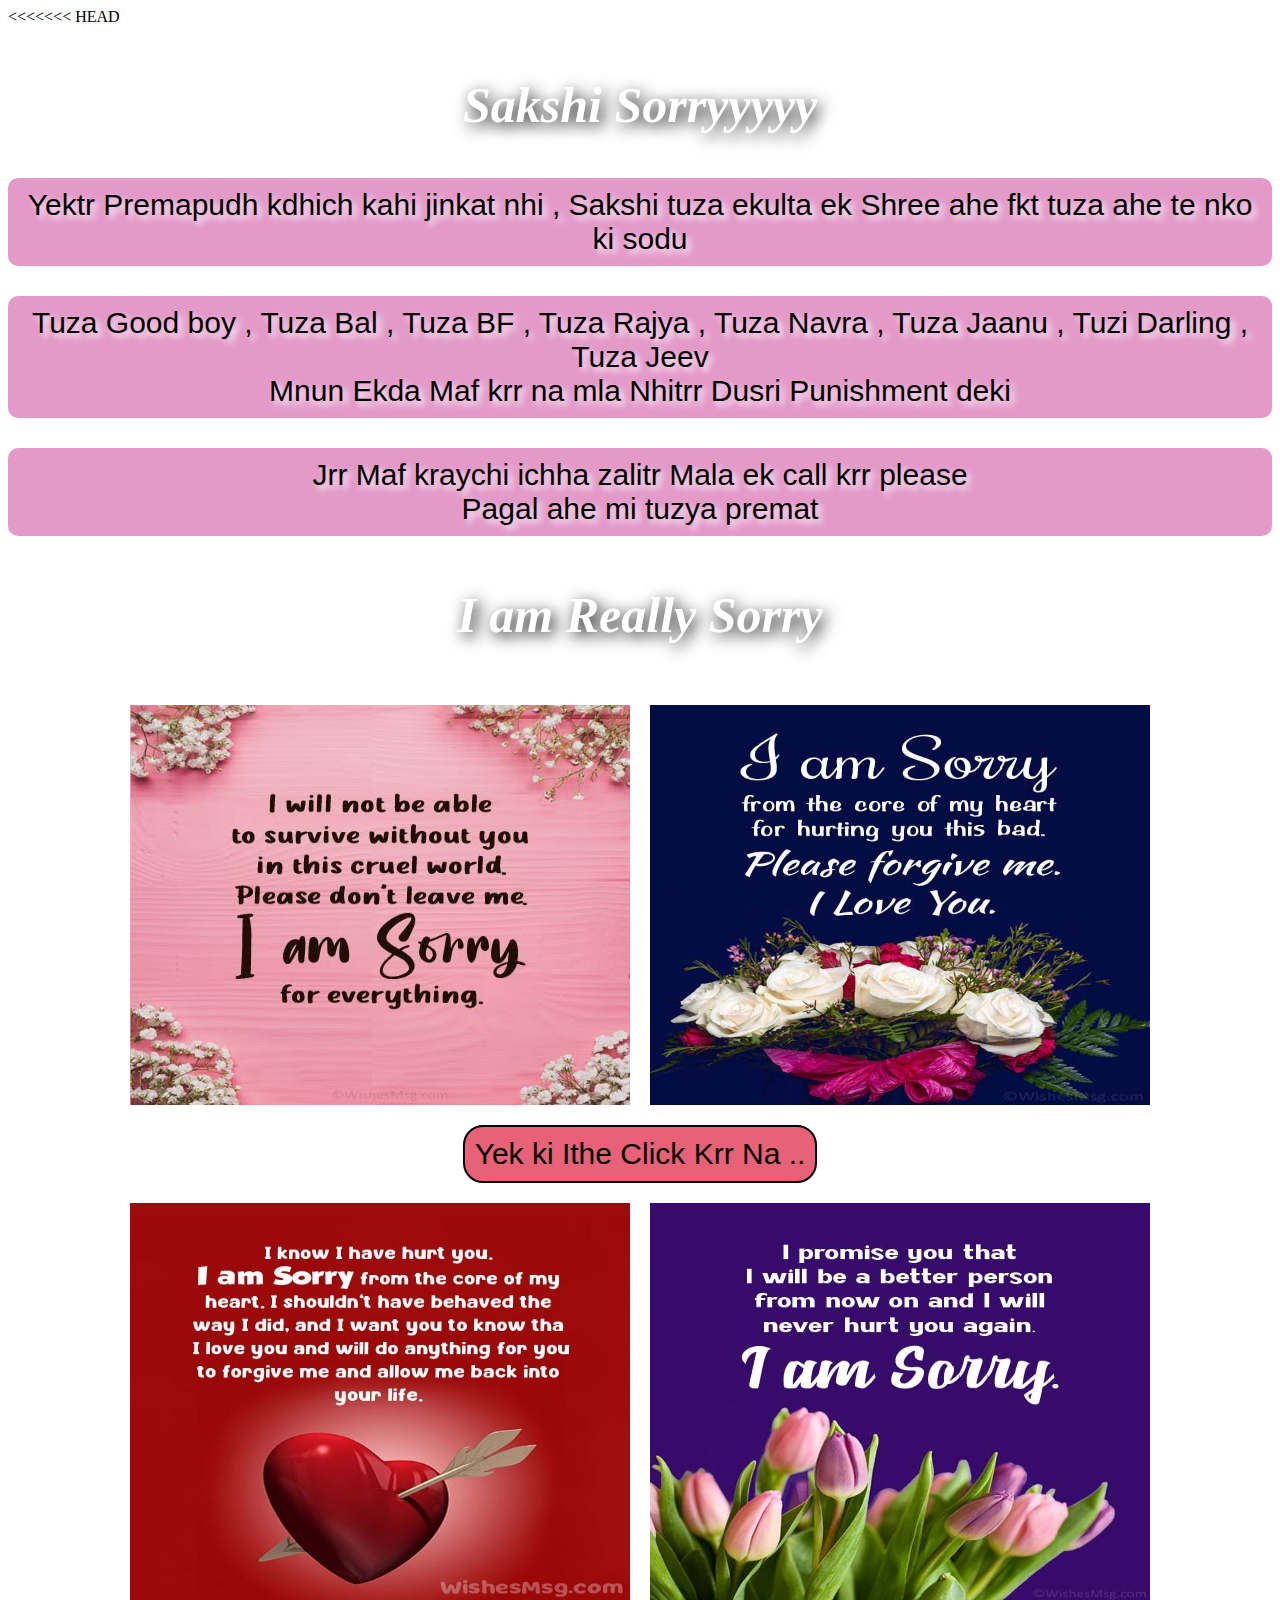
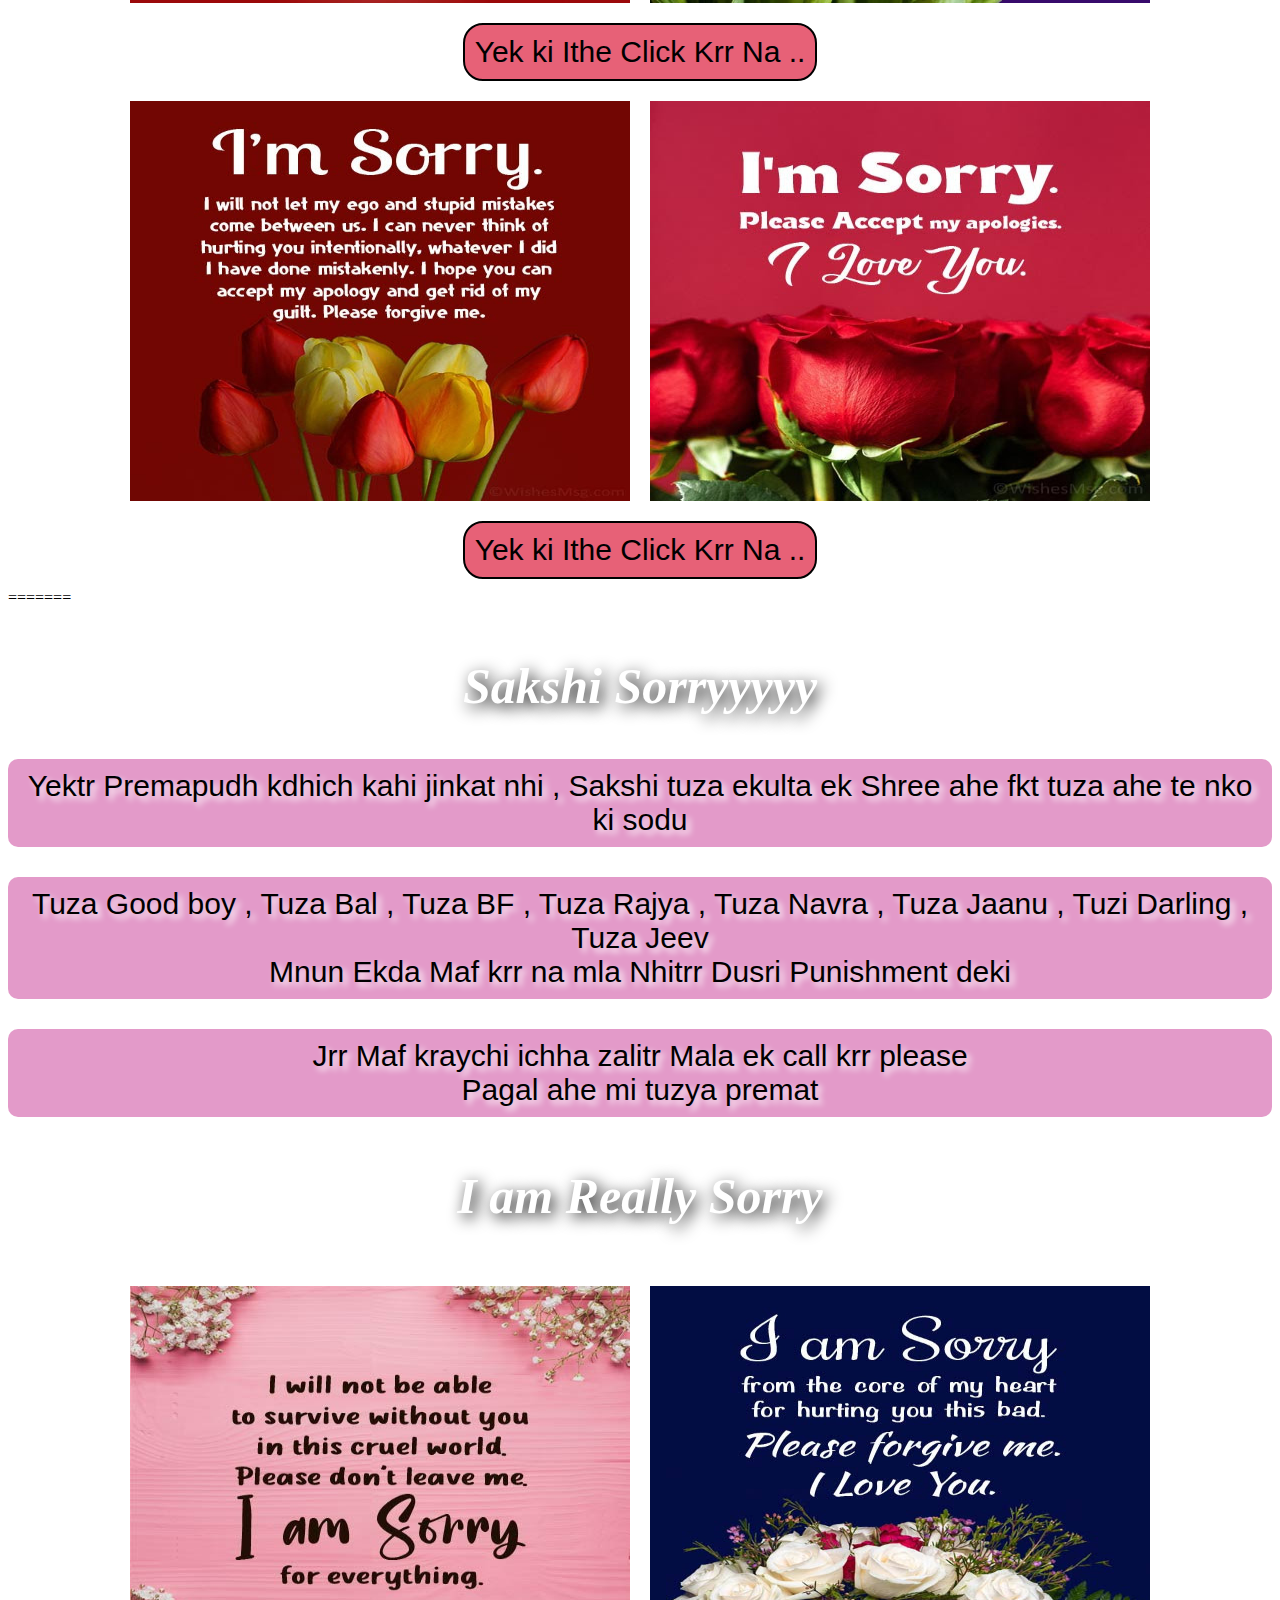
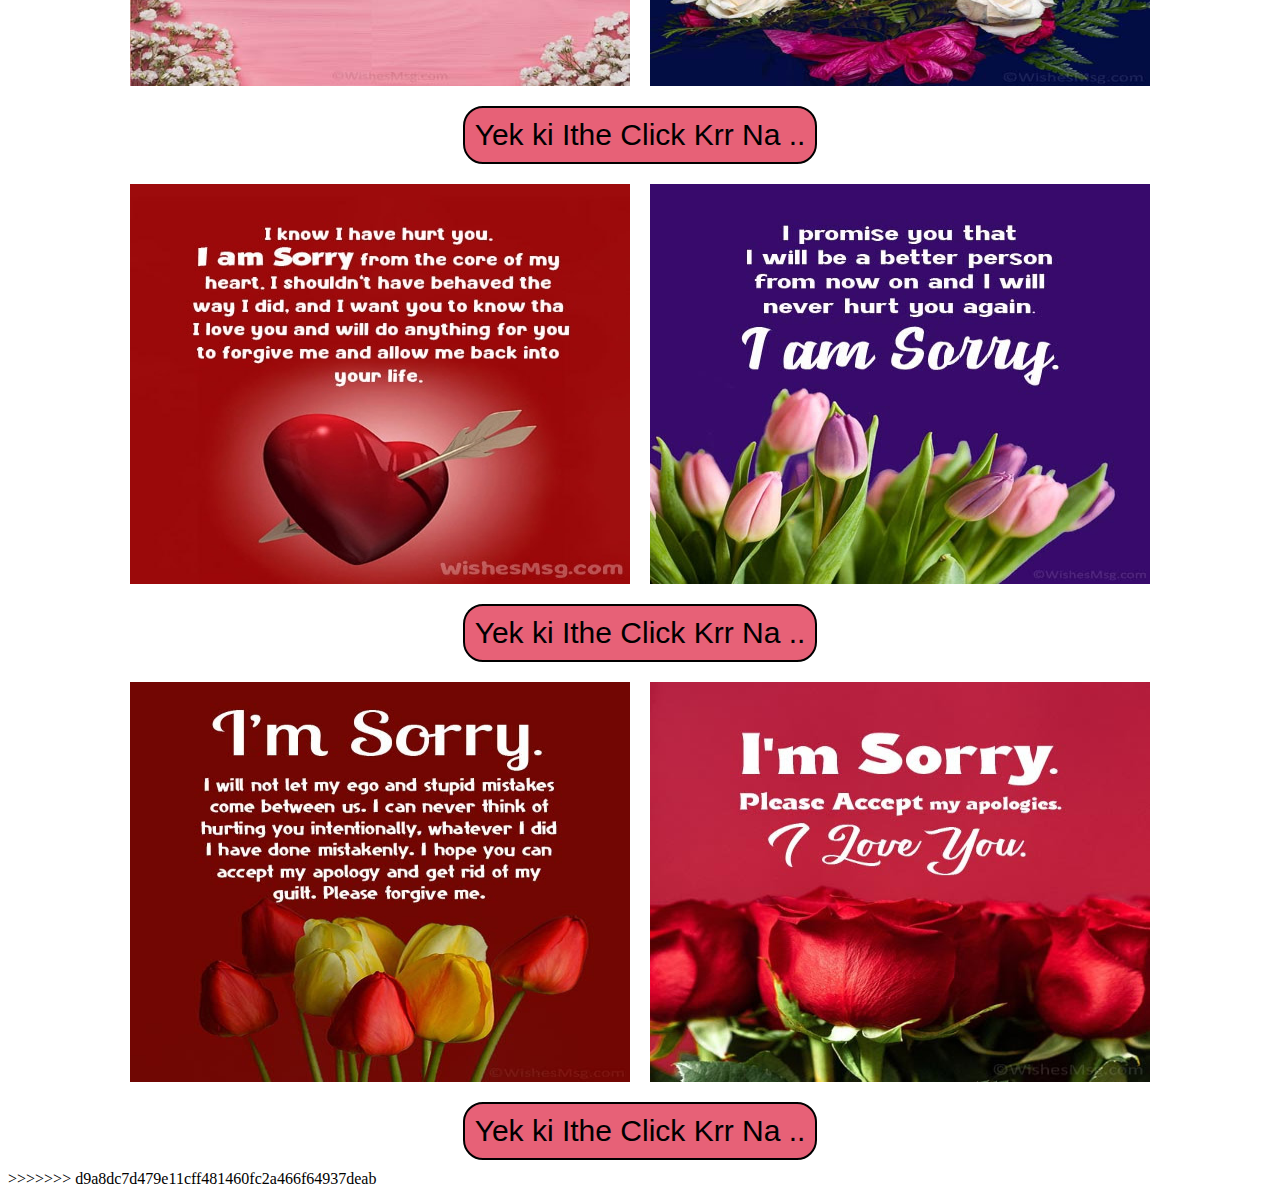
==== index.html @ 9e7ae75c "first commit" ====
<<<<<<< HEAD
<!DOCTYPE html>
<html lang="en">
<head>
    <meta charset="UTF-8">
    <meta http-equiv="X-UA-Compatible" content="IE=edge">
    <meta name="viewport" content="width=device-width, initial-scale=1.0">
    <title>Document</title>
    <link rel="stylesheet" href="style1.css">
</head>
<body>
    <h1 class="head">Sakshi Sorryyyyy</h1>
    <p class="para">Yektr Premapudh kdhich kahi jinkat nhi , Sakshi
        tuza ekulta ek Shree ahe fkt tuza ahe te nko ki sodu
        
    </p>
    <p class="para">Tuza Good boy , Tuza Bal , Tuza BF , Tuza Rajya , Tuza Navra , Tuza Jaanu , Tuzi Darling , Tuza Jeev <br>
        Mnun Ekda Maf krr na mla Nhitrr Dusri Punishment deki 
    </p>
    <p class="para">Jrr Maf kraychi ichha zalitr Mala ek call krr please <br>
        Pagal ahe mi tuzya premat 
    </p>
    <h2 class="head">I am Really Sorry </h2>
    <div class="container">
        <img class="sry" src="s1.jpg" alt="">
        <img class="sry" src="s2.jpg" alt="">
        </div>
        <div class="btn">
        <a href="first1.html" class="sp">Yek ki Ithe Click Krr Na ..</a>
    </div>
        <div class="container">
        <img class="sry" src="s3.jpg" alt="">
        <img class="sry" src="s4.jpg" alt="">
    </div>
    <div class="btn">
    <a href="first1.html" class="sp">Yek ki Ithe Click Krr Na ..</a>
</div>
    <div class="container">
        <img class="sry" src="s5.jpg" alt="">
        <img class="sry" src="s6.jpg" alt="">
    </div>
    <div class="btn">
    <a href="first1.html" class="sp">Yek ki Ithe Click Krr Na ..</a>
</div>
</body>
=======
<!DOCTYPE html>
<html lang="en">
<head>
    <meta charset="UTF-8">
    <meta http-equiv="X-UA-Compatible" content="IE=edge">
    <meta name="viewport" content="width=device-width, initial-scale=1.0">
    <title>Document</title>
    <link rel="stylesheet" href="style1.css">
</head>
<body>
    <h1 class="head">Sakshi Sorryyyyy</h1>
    <p class="para">Yektr Premapudh kdhich kahi jinkat nhi , Sakshi
        tuza ekulta ek Shree ahe fkt tuza ahe te nko ki sodu
        
    </p>
    <p class="para">Tuza Good boy , Tuza Bal , Tuza BF , Tuza Rajya , Tuza Navra , Tuza Jaanu , Tuzi Darling , Tuza Jeev <br>
        Mnun Ekda Maf krr na mla Nhitrr Dusri Punishment deki 
    </p>
    <p class="para">Jrr Maf kraychi ichha zalitr Mala ek call krr please <br>
        Pagal ahe mi tuzya premat 
    </p>
    <h2 class="head">I am Really Sorry </h2>
    <div class="container">
        <img class="sry" src="s1.jpg" alt="">
        <img class="sry" src="s2.jpg" alt="">
        </div>
        <div class="btn">
        <a href="first1.html" class="sp">Yek ki Ithe Click Krr Na ..</a>
    </div>
        <div class="container">
        <img class="sry" src="s3.jpg" alt="">
        <img class="sry" src="s4.jpg" alt="">
    </div>
    <div class="btn">
    <a href="first1.html" class="sp">Yek ki Ithe Click Krr Na ..</a>
</div>
    <div class="container">
        <img class="sry" src="s5.jpg" alt="">
        <img class="sry" src="s6.jpg" alt="">
    </div>
    <div class="btn">
    <a href="first1.html" class="sp">Yek ki Ithe Click Krr Na ..</a>
</div>
</body>
>>>>>>> d9a8dc7d479e11cff481460fc2a466f64937deab
</html>
---- style1.css ----
<<<<<<< HEAD
@import url('https://fonts.googleapis.com/css2?family=Nunito&display=swap');

p1{
    background-color: rgba(120,200,234,0.5);
}
.sp{
    border: 2px solid black;
    text-decoration: none;
    text-align: center;
    color: black;
    background-color: rgb(231, 97, 119);
    border-radius: 20px;
    padding: 10px;
    margin: 10px;
    font-size: 30px;
}
a{
    font-size: 40px;
}
.sp:hover{
    color: black;
    background-color: rgb(230, 41, 192);
    border-radius: 40px;
    padding: 10px;
    margin: 10px;
}
.head{
    font-size: 50px;
    font-style: italic;
    text-align: center;

    color: white;
    margin-top: 40px;
    text-align: center;
    justify-content: center;
    align-items: center;
    margin-right: 10%;
    margin-left: 10%;
    padding: 10px;
    text-shadow: 4px 4px 16px black;
    animation-name: myanimation;
    animation-duration: 2s;
    animation-iteration-count: infinite;
    animation-fill-mode: forwards;
    animation-timing-function: linear;
}
@keyframes myanimation {
    0%{background-color: rgb(228, 41, 150); border-radius: 100px; width: 80%;}
    25%{ background-color: rgb(233, 83, 158); border-radius: 100px;width: 80%}
    50%{background-color: rgb(252, 0, 210);border-radius: 100px;width: 80%}
    75%{background-color: rgb(250, 2, 167);border-radius: 100px;width: 80%}
    100%{background-color: palevioletred; border-radius: 100px;width: 80%}
}
.para{
    text-align: center;
    font-size: 30px;
    font-family: Arial, Helvetica, sans-serif;
    text-shadow: 4px 4px 6px rgb(255, 253, 253);
    background-color: rgba(207, 79, 162, 0.578);
    padding: 10px;
    border-radius: 10px;
    font-family: 'Nunito', sans-serif;
}
.container{
    display: flex;
    justify-content: center;
    align-items: center;
}
.sry{
    width: 500px;
    height: 400px;
    margin: 10px;
}
.btn{
    display: flex;
    justify-content: center;
    align-items: center;
    font-size: 20px;
    font-family: 'Nunito', sans-serif;
=======
@import url('https://fonts.googleapis.com/css2?family=Nunito&display=swap');

p1{
    background-color: rgba(120,200,234,0.5);
}
.sp{
    border: 2px solid black;
    text-decoration: none;
    text-align: center;
    color: black;
    background-color: rgb(231, 97, 119);
    border-radius: 20px;
    padding: 10px;
    margin: 10px;
    font-size: 30px;
}
a{
    font-size: 40px;
}
.sp:hover{
    color: black;
    background-color: rgb(230, 41, 192);
    border-radius: 40px;
    padding: 10px;
    margin: 10px;
}
.head{
    font-size: 50px;
    font-style: italic;
    text-align: center;

    color: white;
    margin-top: 40px;
    text-align: center;
    justify-content: center;
    align-items: center;
    margin-right: 10%;
    margin-left: 10%;
    padding: 10px;
    text-shadow: 4px 4px 16px black;
    animation-name: myanimation;
    animation-duration: 2s;
    animation-iteration-count: infinite;
    animation-fill-mode: forwards;
    animation-timing-function: linear;
}
@keyframes myanimation {
    0%{background-color: rgb(228, 41, 150); border-radius: 100px; width: 80%;}
    25%{ background-color: rgb(233, 83, 158); border-radius: 100px;width: 80%}
    50%{background-color: rgb(252, 0, 210);border-radius: 100px;width: 80%}
    75%{background-color: rgb(250, 2, 167);border-radius: 100px;width: 80%}
    100%{background-color: palevioletred; border-radius: 100px;width: 80%}
}
.para{
    text-align: center;
    font-size: 30px;
    font-family: Arial, Helvetica, sans-serif;
    text-shadow: 4px 4px 6px rgb(255, 253, 253);
    background-color: rgba(207, 79, 162, 0.578);
    padding: 10px;
    border-radius: 10px;
    font-family: 'Nunito', sans-serif;
}
.container{
    display: flex;
    justify-content: center;
    align-items: center;
}
.sry{
    width: 500px;
    height: 400px;
    margin: 10px;
}
.btn{
    display: flex;
    justify-content: center;
    align-items: center;
    font-size: 20px;
    font-family: 'Nunito', sans-serif;
>>>>>>> d9a8dc7d479e11cff481460fc2a466f64937deab
}
---- style1.css ----
<<<<<<< HEAD
@import url('https://fonts.googleapis.com/css2?family=Nunito&display=swap');

p1{
    background-color: rgba(120,200,234,0.5);
}
.sp{
    border: 2px solid black;
    text-decoration: none;
    text-align: center;
    color: black;
    background-color: rgb(231, 97, 119);
    border-radius: 20px;
    padding: 10px;
    margin: 10px;
    font-size: 30px;
}
a{
    font-size: 40px;
}
.sp:hover{
    color: black;
    background-color: rgb(230, 41, 192);
    border-radius: 40px;
    padding: 10px;
    margin: 10px;
}
.head{
    font-size: 50px;
    font-style: italic;
    text-align: center;

    color: white;
    margin-top: 40px;
    text-align: center;
    justify-content: center;
    align-items: center;
    margin-right: 10%;
    margin-left: 10%;
    padding: 10px;
    text-shadow: 4px 4px 16px black;
    animation-name: myanimation;
    animation-duration: 2s;
    animation-iteration-count: infinite;
    animation-fill-mode: forwards;
    animation-timing-function: linear;
}
@keyframes myanimation {
    0%{background-color: rgb(228, 41, 150); border-radius: 100px; width: 80%;}
    25%{ background-color: rgb(233, 83, 158); border-radius: 100px;width: 80%}
    50%{background-color: rgb(252, 0, 210);border-radius: 100px;width: 80%}
    75%{background-color: rgb(250, 2, 167);border-radius: 100px;width: 80%}
    100%{background-color: palevioletred; border-radius: 100px;width: 80%}
}
.para{
    text-align: center;
    font-size: 30px;
    font-family: Arial, Helvetica, sans-serif;
    text-shadow: 4px 4px 6px rgb(255, 253, 253);
    background-color: rgba(207, 79, 162, 0.578);
    padding: 10px;
    border-radius: 10px;
    font-family: 'Nunito', sans-serif;
}
.container{
    display: flex;
    justify-content: center;
    align-items: center;
}
.sry{
    width: 500px;
    height: 400px;
    margin: 10px;
}
.btn{
    display: flex;
    justify-content: center;
    align-items: center;
    font-size: 20px;
    font-family: 'Nunito', sans-serif;
=======
@import url('https://fonts.googleapis.com/css2?family=Nunito&display=swap');

p1{
    background-color: rgba(120,200,234,0.5);
}
.sp{
    border: 2px solid black;
    text-decoration: none;
    text-align: center;
    color: black;
    background-color: rgb(231, 97, 119);
    border-radius: 20px;
    padding: 10px;
    margin: 10px;
    font-size: 30px;
}
a{
    font-size: 40px;
}
.sp:hover{
    color: black;
    background-color: rgb(230, 41, 192);
    border-radius: 40px;
    padding: 10px;
    margin: 10px;
}
.head{
    font-size: 50px;
    font-style: italic;
    text-align: center;

    color: white;
    margin-top: 40px;
    text-align: center;
    justify-content: center;
    align-items: center;
    margin-right: 10%;
    margin-left: 10%;
    padding: 10px;
    text-shadow: 4px 4px 16px black;
    animation-name: myanimation;
    animation-duration: 2s;
    animation-iteration-count: infinite;
    animation-fill-mode: forwards;
    animation-timing-function: linear;
}
@keyframes myanimation {
    0%{background-color: rgb(228, 41, 150); border-radius: 100px; width: 80%;}
    25%{ background-color: rgb(233, 83, 158); border-radius: 100px;width: 80%}
    50%{background-color: rgb(252, 0, 210);border-radius: 100px;width: 80%}
    75%{background-color: rgb(250, 2, 167);border-radius: 100px;width: 80%}
    100%{background-color: palevioletred; border-radius: 100px;width: 80%}
}
.para{
    text-align: center;
    font-size: 30px;
    font-family: Arial, Helvetica, sans-serif;
    text-shadow: 4px 4px 6px rgb(255, 253, 253);
    background-color: rgba(207, 79, 162, 0.578);
    padding: 10px;
    border-radius: 10px;
    font-family: 'Nunito', sans-serif;
}
.container{
    display: flex;
    justify-content: center;
    align-items: center;
}
.sry{
    width: 500px;
    height: 400px;
    margin: 10px;
}
.btn{
    display: flex;
    justify-content: center;
    align-items: center;
    font-size: 20px;
    font-family: 'Nunito', sans-serif;
>>>>>>> d9a8dc7d479e11cff481460fc2a466f64937deab
}
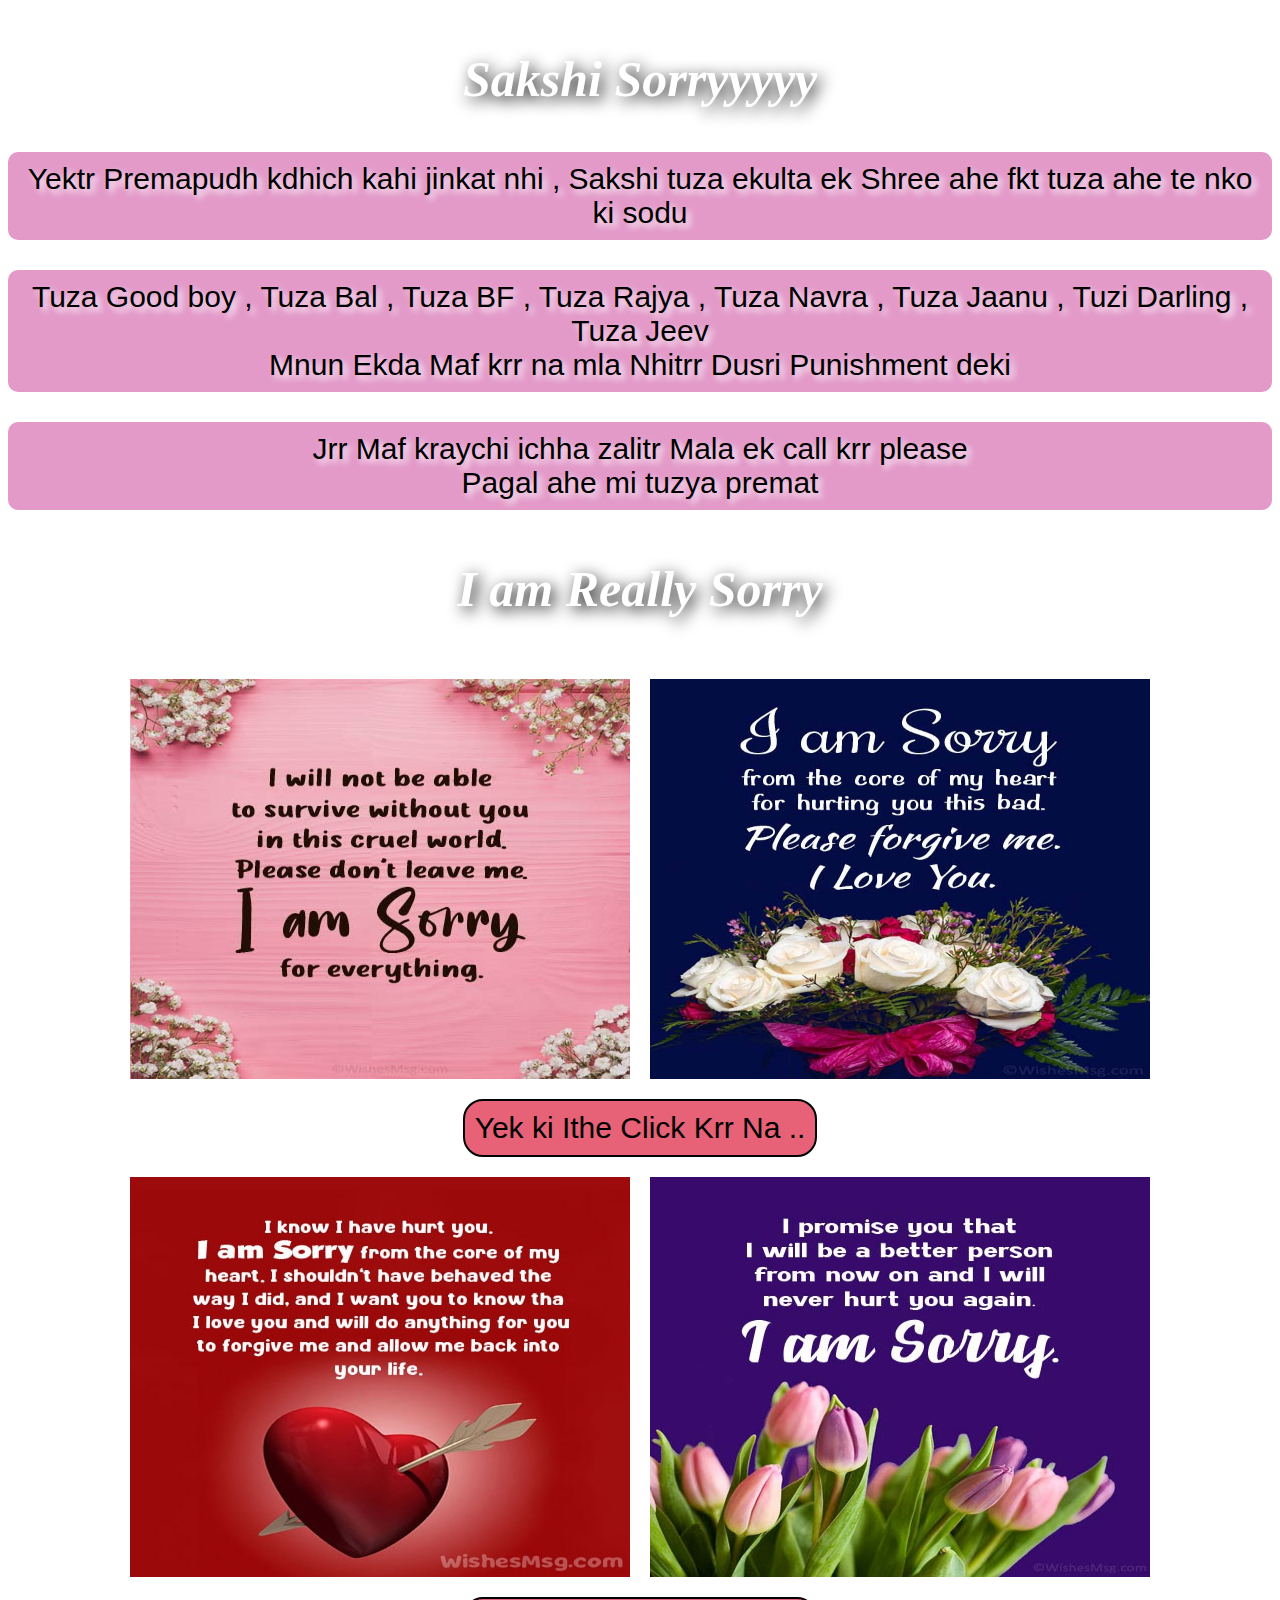
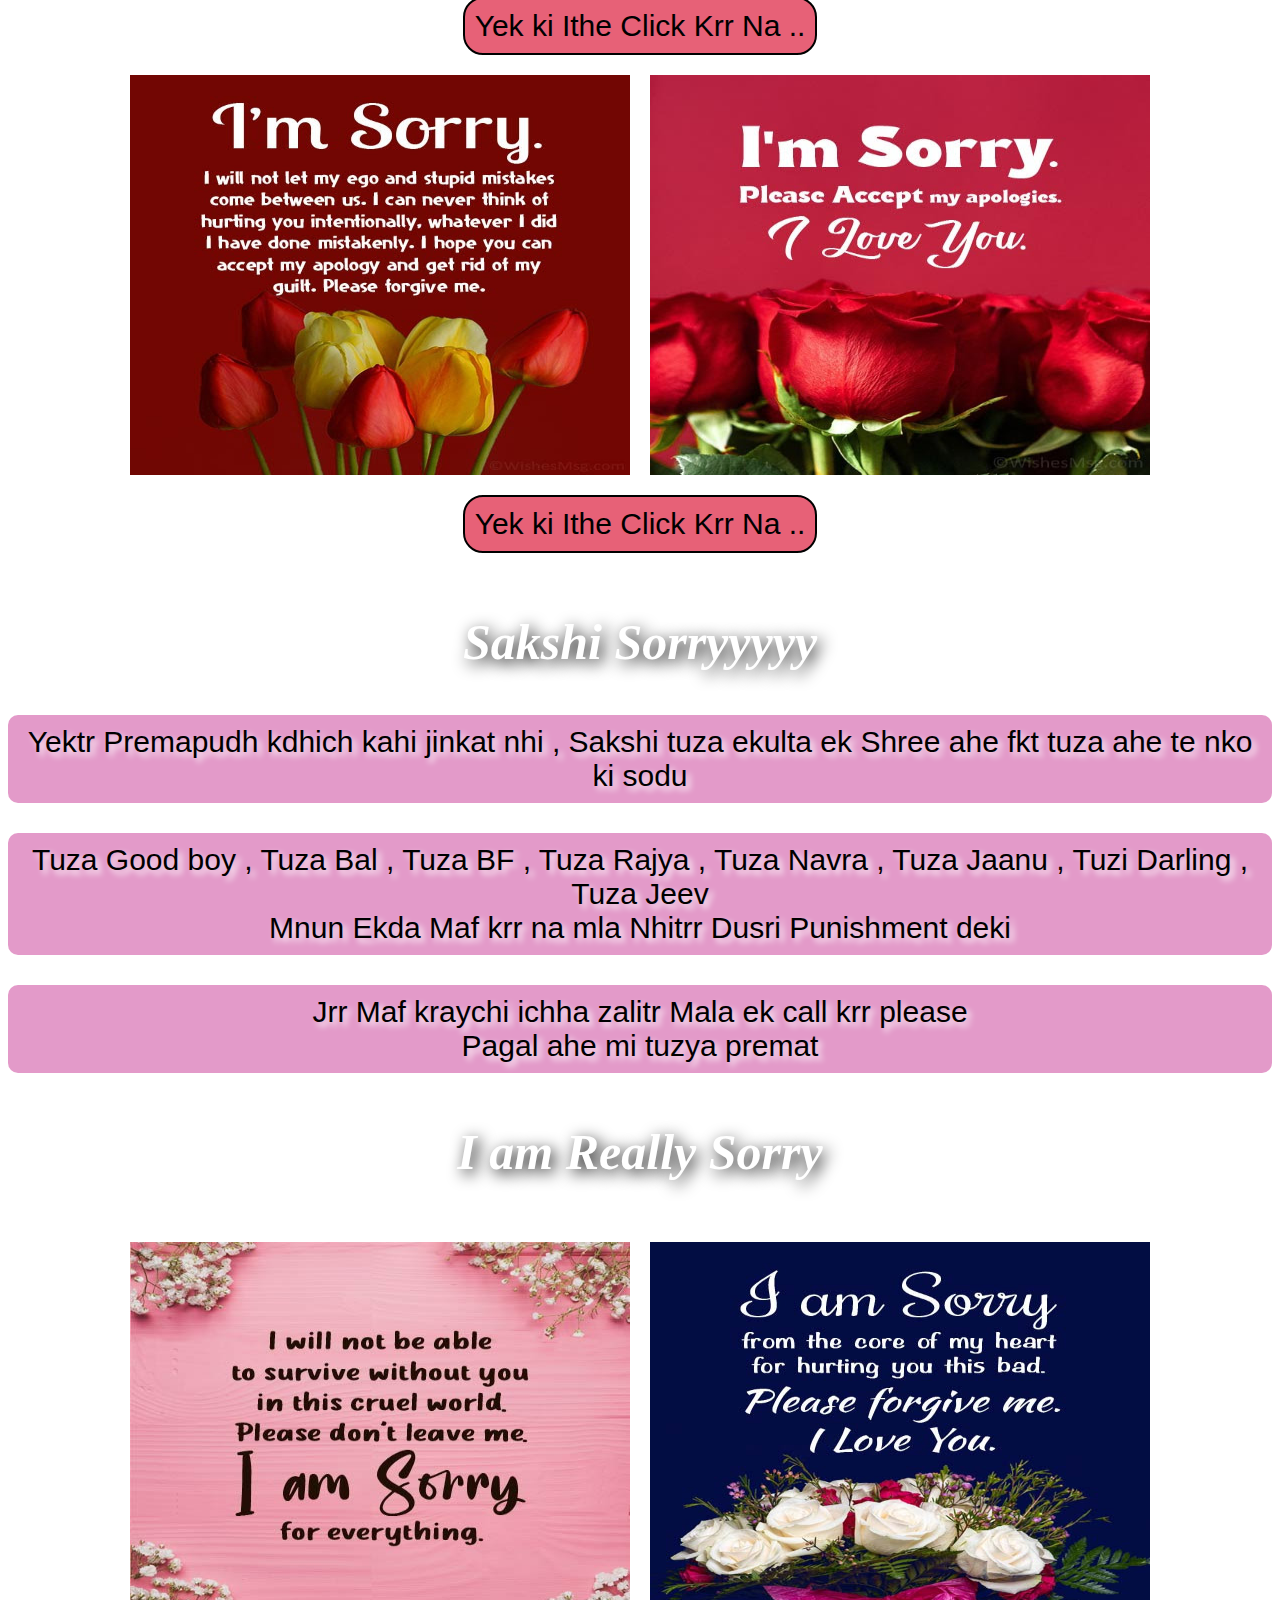
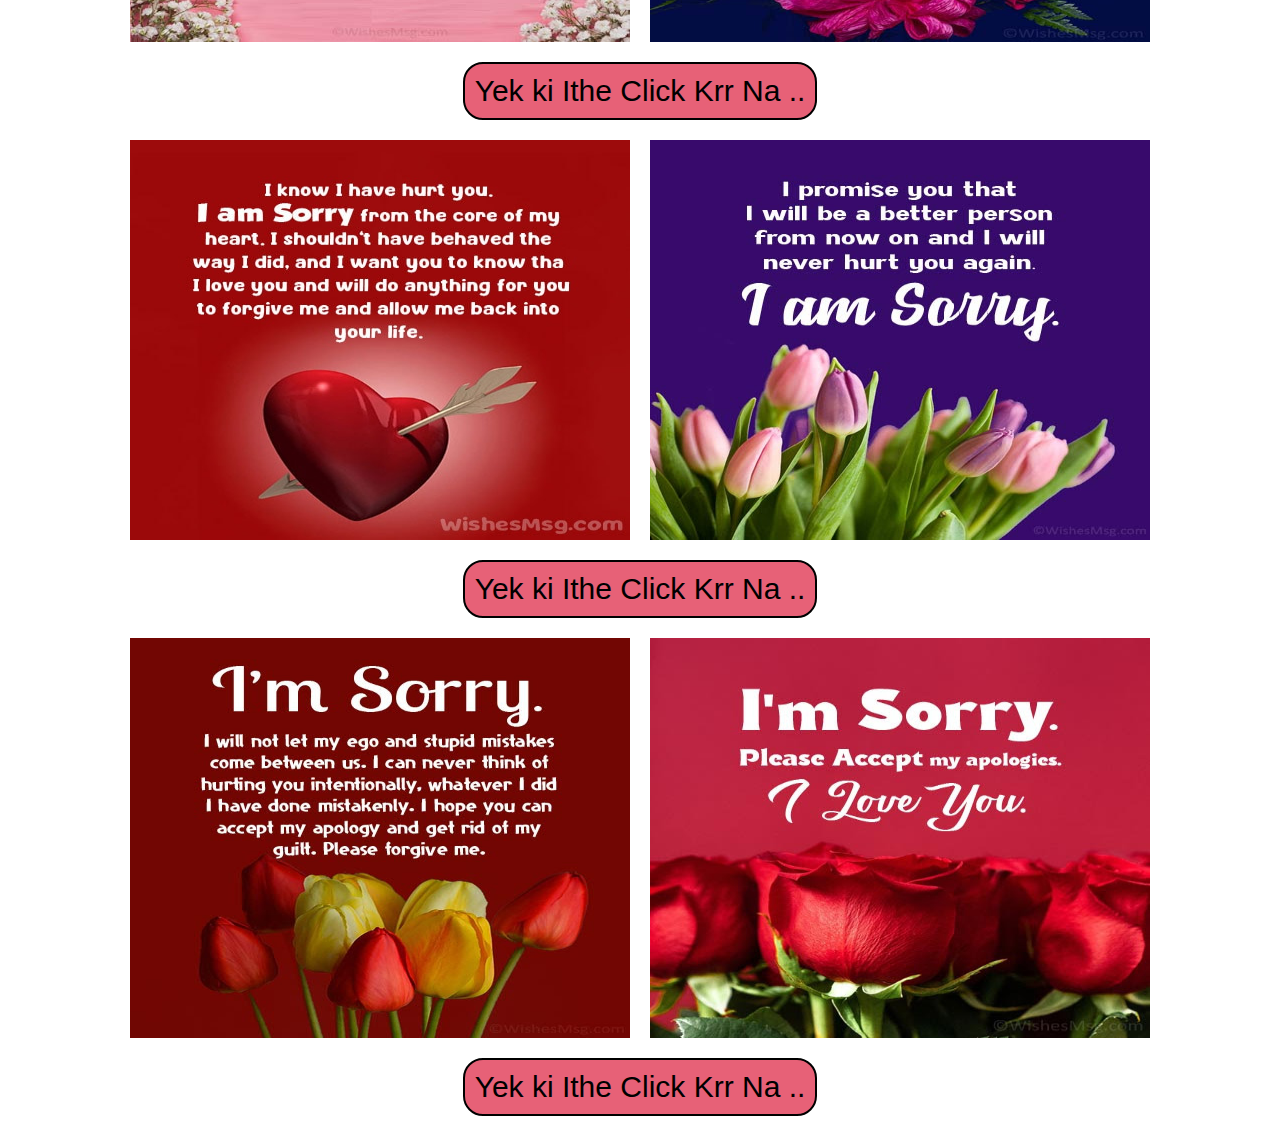
==== commit 7654df32: "Update index.html" ====
--- a/index.html
+++ b/index.html
@@ -1,4 +1,4 @@
-<<<<<<< HEAD
+
 <!DOCTYPE html>
 <html lang="en">
 <head>
@@ -43,7 +43,7 @@
     <a href="first1.html" class="sp">Yek ki Ithe Click Krr Na ..</a>
 </div>
 </body>
-=======
+
 <!DOCTYPE html>
 <html lang="en">
 <head>
@@ -88,5 +88,5 @@
     <a href="first1.html" class="sp">Yek ki Ithe Click Krr Na ..</a>
 </div>
 </body>
->>>>>>> d9a8dc7d479e11cff481460fc2a466f64937deab
-</html>+
+</html>
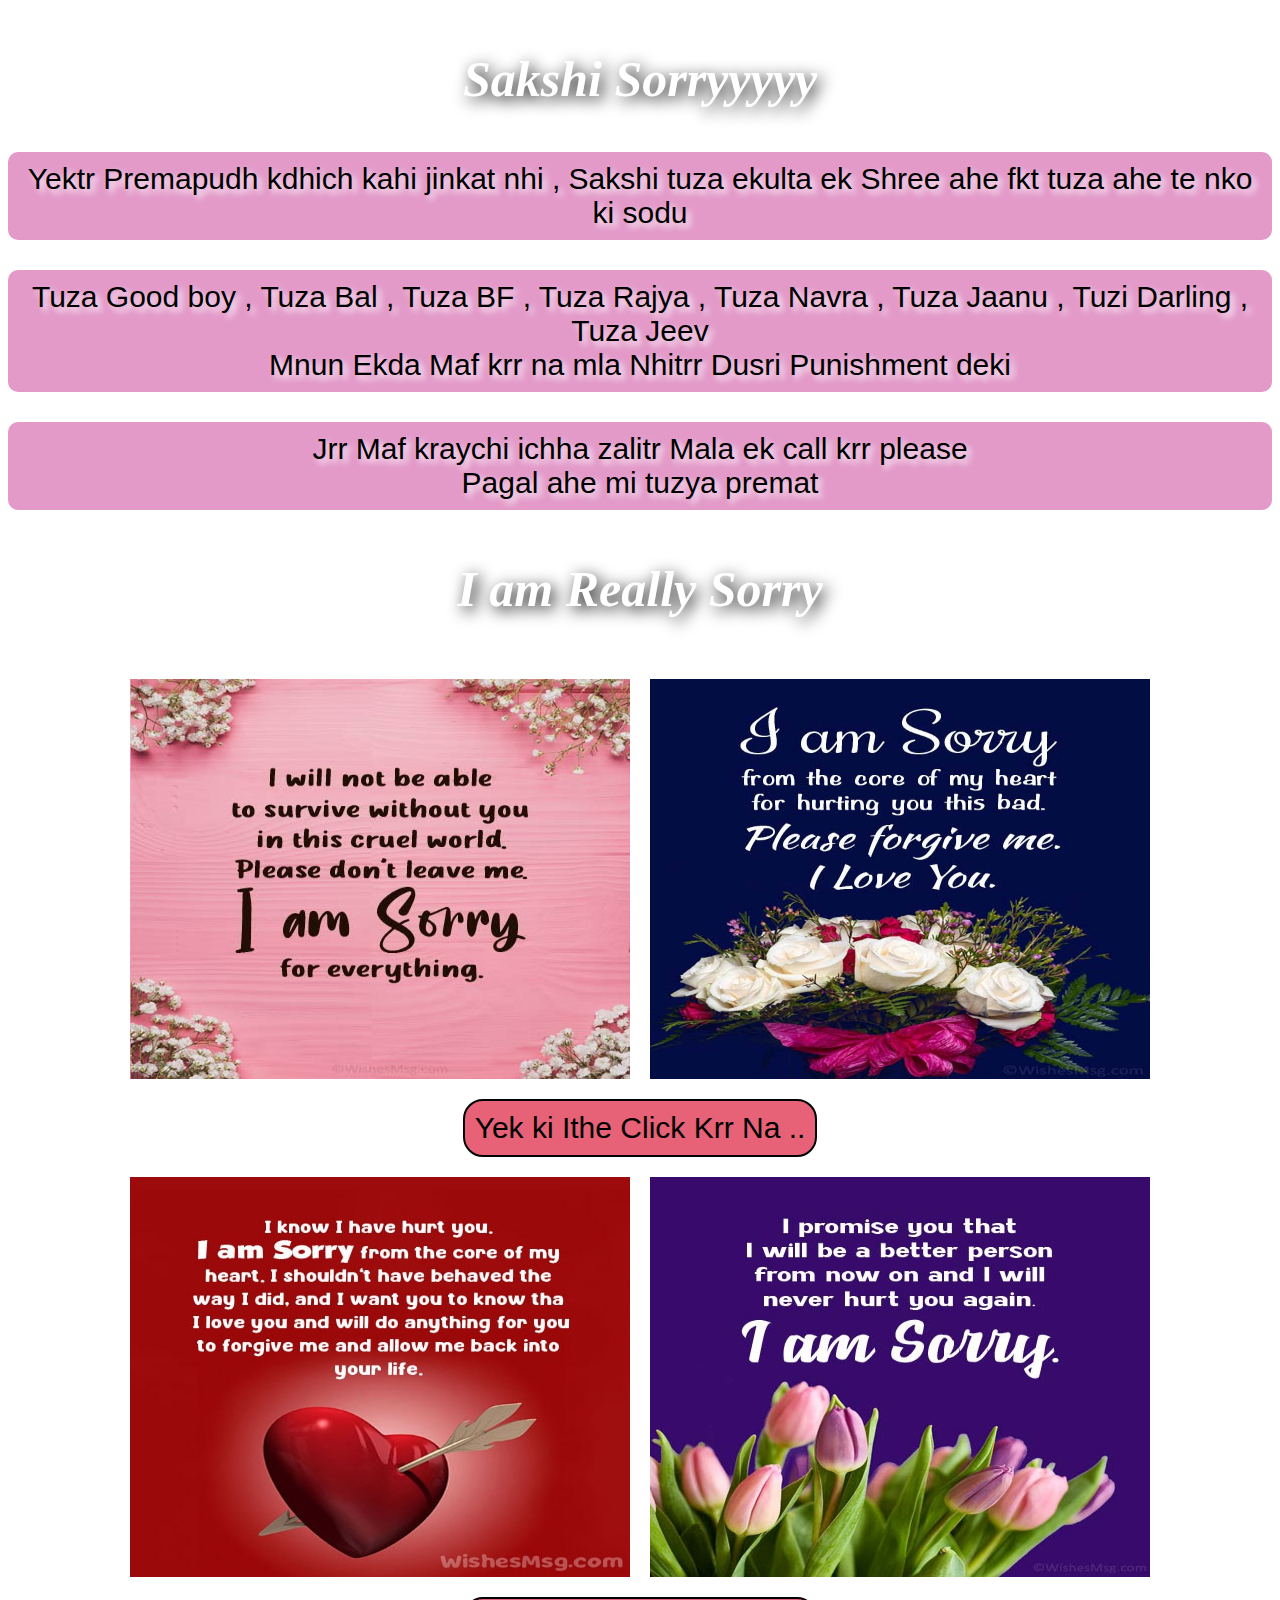
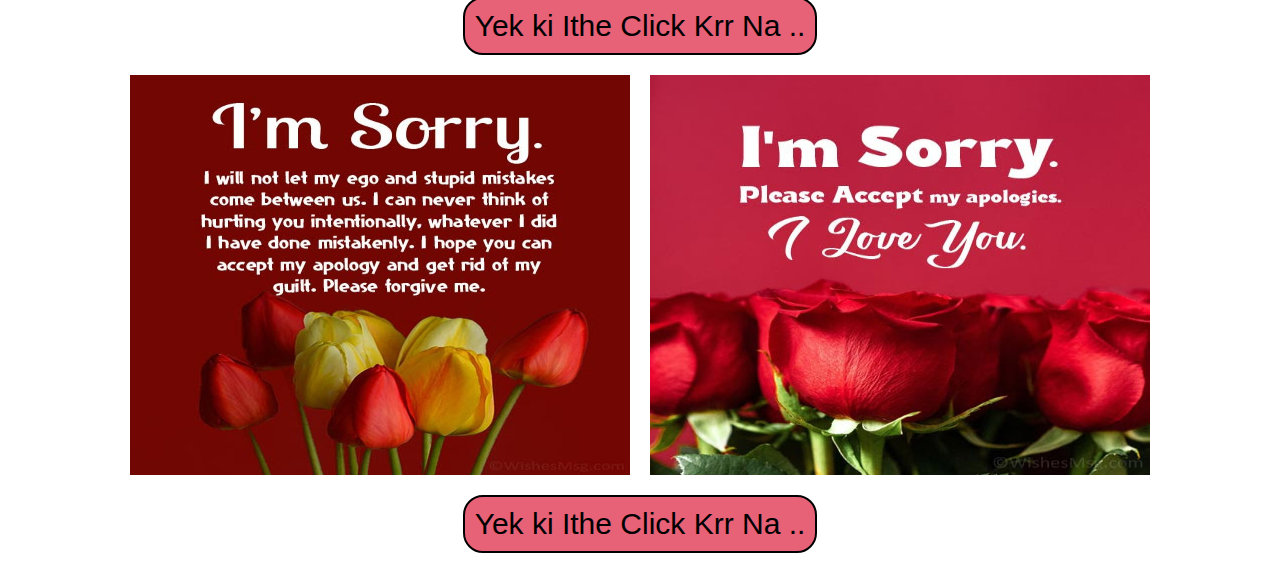
==== commit 5a2e3ab1: "last update" ====
--- a/index.html
+++ b/index.html
@@ -1,4 +1,3 @@
-
 <!DOCTYPE html>
 <html lang="en">
 <head>
@@ -43,50 +42,4 @@
     <a href="first1.html" class="sp">Yek ki Ithe Click Krr Na ..</a>
 </div>
 </body>
-
-<!DOCTYPE html>
-<html lang="en">
-<head>
-    <meta charset="UTF-8">
-    <meta http-equiv="X-UA-Compatible" content="IE=edge">
-    <meta name="viewport" content="width=device-width, initial-scale=1.0">
-    <title>Document</title>
-    <link rel="stylesheet" href="style1.css">
-</head>
-<body>
-    <h1 class="head">Sakshi Sorryyyyy</h1>
-    <p class="para">Yektr Premapudh kdhich kahi jinkat nhi , Sakshi
-        tuza ekulta ek Shree ahe fkt tuza ahe te nko ki sodu
-        
-    </p>
-    <p class="para">Tuza Good boy , Tuza Bal , Tuza BF , Tuza Rajya , Tuza Navra , Tuza Jaanu , Tuzi Darling , Tuza Jeev <br>
-        Mnun Ekda Maf krr na mla Nhitrr Dusri Punishment deki 
-    </p>
-    <p class="para">Jrr Maf kraychi ichha zalitr Mala ek call krr please <br>
-        Pagal ahe mi tuzya premat 
-    </p>
-    <h2 class="head">I am Really Sorry </h2>
-    <div class="container">
-        <img class="sry" src="s1.jpg" alt="">
-        <img class="sry" src="s2.jpg" alt="">
-        </div>
-        <div class="btn">
-        <a href="first1.html" class="sp">Yek ki Ithe Click Krr Na ..</a>
-    </div>
-        <div class="container">
-        <img class="sry" src="s3.jpg" alt="">
-        <img class="sry" src="s4.jpg" alt="">
-    </div>
-    <div class="btn">
-    <a href="first1.html" class="sp">Yek ki Ithe Click Krr Na ..</a>
-</div>
-    <div class="container">
-        <img class="sry" src="s5.jpg" alt="">
-        <img class="sry" src="s6.jpg" alt="">
-    </div>
-    <div class="btn">
-    <a href="first1.html" class="sp">Yek ki Ithe Click Krr Na ..</a>
-</div>
-</body>
-
 </html>
